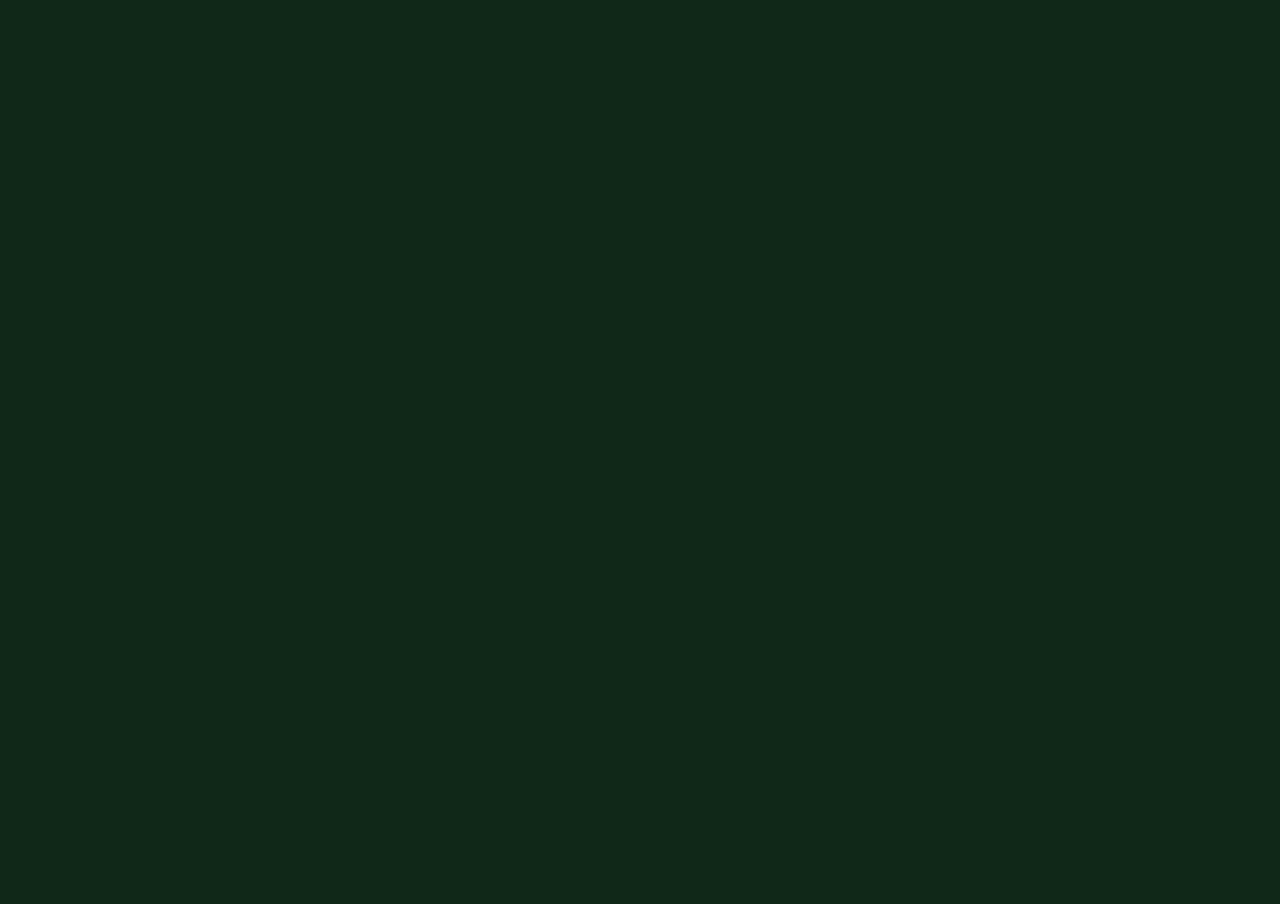
==== crates/drill-web/web/index.html @ 849eace8 "スマホでドリルを触れて、同じ部屋の位置を同期する Co-authored-by: HumanofD <daichingale@users.noreply.github.com>" ====
<!DOCTYPE html>
<html lang="ja">
  <head>
    <meta charset="utf-8" />
    <meta
      name="viewport"
      content="width=device-width, initial-scale=1, maximum-scale=1, user-scalable=no"
    />
    <title>DrillForge</title>
    <style>
      html,
      body {
        margin: 0;
        height: 100%;
        background: #102818;
        overflow: hidden;
      }
      canvas {
        width: 100%;
        height: 100%;
        touch-action: none;
      }
    </style>
  </head>
  <body>
    <canvas id="drillforge"></canvas>
    <script type="module">
      import init, { WebHandle } from "./pkg/drill_web.js";
      await init();
      const app = new WebHandle();
      await app.start(document.getElementById("drillforge"));
    </script>
  </body>
</html>
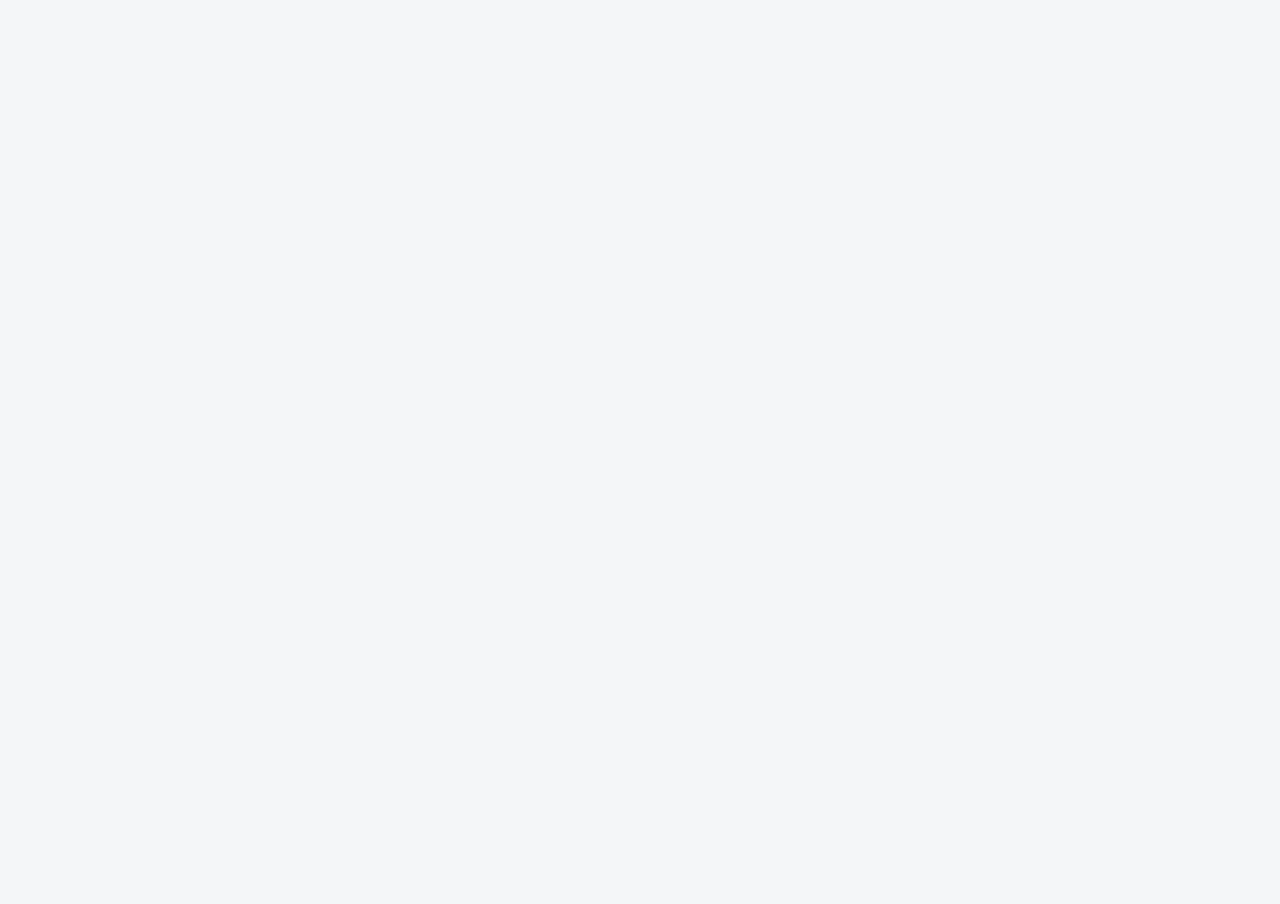
==== commit 9d6fe73c: "スマホの用紙を画面に合わせ、大きなボタンと共有リンクを足す Co-authored-by: HumanofD <daichingale@users.noreply.github.com>" ====
--- a/crates/drill-web/web/index.html
+++ b/crates/drill-web/web/index.html
@@ -1,10 +1,11 @@
 <!DOCTYPE html>
-<html lang="ja">
+<html lang="ja" translate="no" class="notranslate">
   <head>
     <meta charset="utf-8" />
+    <meta name="google" content="notranslate" />
     <meta
       name="viewport"
-      content="width=device-width, initial-scale=1, maximum-scale=1, user-scalable=no"
+      content="width=device-width, initial-scale=1, maximum-scale=1, user-scalable=no, viewport-fit=cover"
     />
     <title>DrillForge</title>
     <style>
@@ -12,8 +13,11 @@
       body {
         margin: 0;
         height: 100%;
-        background: #102818;
+        background: #f4f6f8;
         overflow: hidden;
+        box-sizing: border-box;
+        padding: env(safe-area-inset-top) env(safe-area-inset-right)
+          env(safe-area-inset-bottom) env(safe-area-inset-left);
       }
       canvas {
         width: 100%;
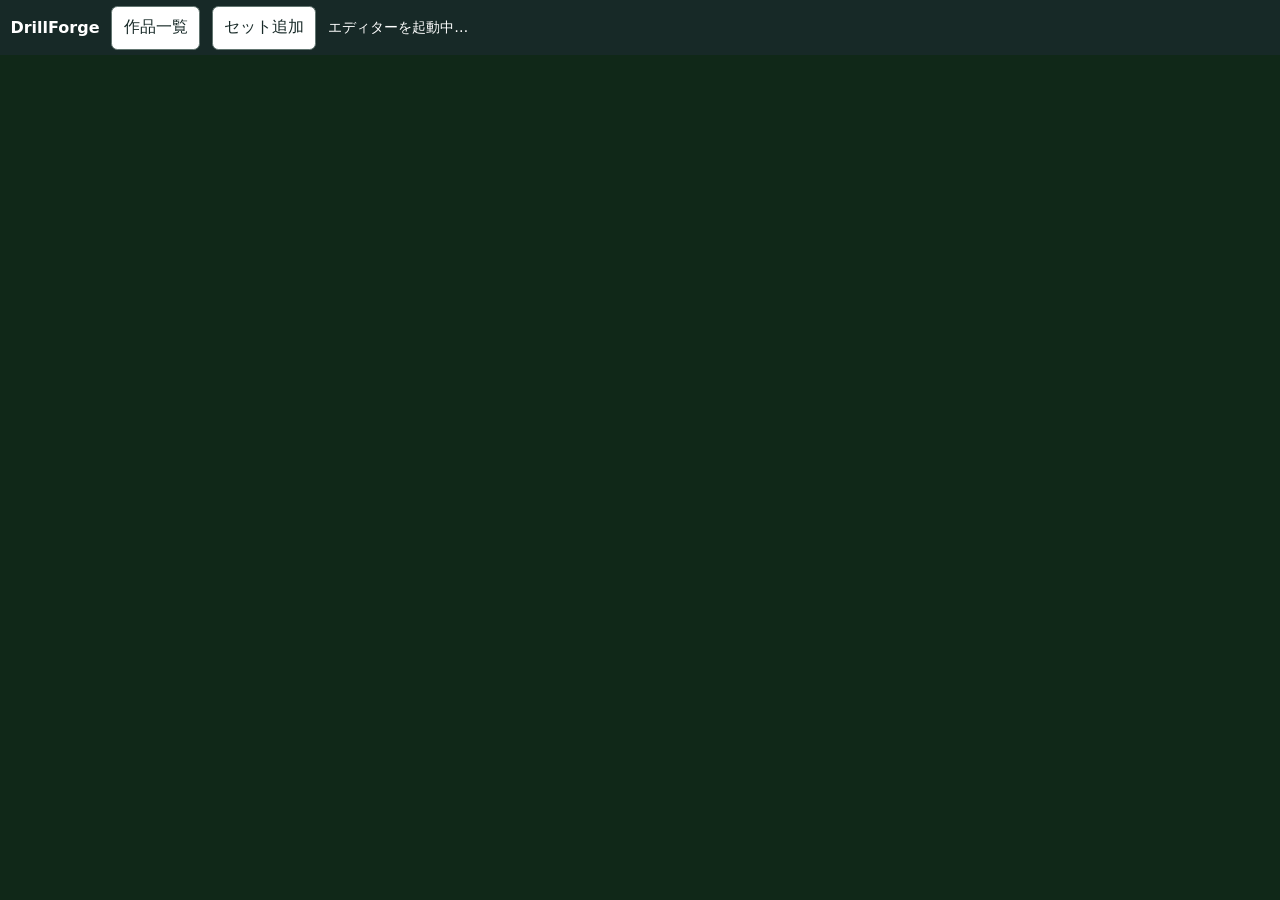
==== commit 045fe7c2: "Add browser project library and offline DrillForge build" ====
--- a/crates/drill-web/web/index.html
+++ b/crates/drill-web/web/index.html
@@ -1,38 +1,44 @@
-<!DOCTYPE html>
-<html lang="ja" translate="no" class="notranslate">
-  <head>
-    <meta charset="utf-8" />
-    <meta name="google" content="notranslate" />
-    <meta
-      name="viewport"
-      content="width=device-width, initial-scale=1, maximum-scale=1, user-scalable=no, viewport-fit=cover"
-    />
-    <title>DrillForge</title>
-    <style>
-      html,
-      body {
-        margin: 0;
-        height: 100%;
-        background: #f4f6f8;
-        overflow: hidden;
-        box-sizing: border-box;
-        padding: env(safe-area-inset-top) env(safe-area-inset-right)
-          env(safe-area-inset-bottom) env(safe-area-inset-left);
-      }
-      canvas {
-        width: 100%;
-        height: 100%;
-        touch-action: none;
-      }
-    </style>
-  </head>
-  <body>
-    <canvas id="drillforge"></canvas>
-    <script type="module">
-      import init, { WebHandle } from "./pkg/drill_web.js";
-      await init();
-      const app = new WebHandle();
-      await app.start(document.getElementById("drillforge"));
-    </script>
-  </body>
+<!doctype html>
+<html lang="ja">
+<head>
+  <meta charset="utf-8">
+  <meta name="viewport" content="width=device-width, initial-scale=1">
+  <title>DrillForge</title>
+  <link rel="stylesheet" href="./editor.css">
+</head>
+<body>
+  <header>
+    <strong>DrillForge</strong>
+    <button id="library-toggle" type="button" disabled>作品一覧</button>
+    <button id="add-set" type="button" disabled>セット追加</button>
+    <span id="status" role="status">エディターを起動中…</span>
+  </header>
+  <dialog id="library" aria-labelledby="library-title">
+    <form method="dialog"><button type="submit" aria-label="作品一覧を閉じる">閉じる</button></form>
+    <h1 id="library-title">このブラウザの作品</h1>
+    <form id="create">
+      <label for="title">作品名</label>
+      <input id="title" maxlength="120" required>
+      <label for="performers">人数</label>
+      <input id="performers" type="number" value="8" min="1" max="4000" required>
+      <button type="submit">新規作成</button>
+    </form>
+    <label for="import">DrillForge ファイルを読み込む</label>
+    <input id="import" type="file" accept=".json,.drill,.drillforge,application/json">
+    <ul id="projects"></ul>
+    <button type="button" id="export">編集中の作品を書き出す</button>
+    <p id="library-status" role="status"></p>
+  </dialog>
+  <dialog id="set-dialog" aria-labelledby="set-title">
+    <h2 id="set-title">最後の隊形をコピー</h2>
+    <form id="set-form">
+      <label for="counts">カウント数</label>
+      <input id="counts" type="number" value="16" min="1" max="256" required>
+      <button type="submit">追加</button>
+      <button type="submit" formmethod="dialog" formnovalidate>閉じる</button>
+    </form>
+  </dialog>
+  <canvas id="drillforge" aria-label="ドリル編集フィールド"></canvas>
+  <script type="module" src="./editor.mjs"></script>
+</body>
 </html>
--- a/crates/drill-web/web/editor.css
+++ b/crates/drill-web/web/editor.css
@@ -0,0 +1,85 @@
+:root {
+  color-scheme: light;
+  font: 16px system-ui, sans-serif;
+  color: #172927;
+  background: #102818;
+}
+
+body {
+  margin: 0;
+  height: 100dvh;
+  display: flex;
+  flex-direction: column;
+  overflow: hidden;
+}
+
+header {
+  display: flex;
+  align-items: center;
+  flex-wrap: wrap;
+  gap: .5rem .75rem;
+  padding: .35rem .65rem;
+  background: #172927;
+  color: white;
+}
+
+#status {
+  font-size: .875rem;
+}
+
+button, input {
+  box-sizing: border-box;
+  min-height: 44px;
+  font: inherit;
+}
+
+button {
+  padding: .35rem .7rem;
+  border: 1px solid #627570;
+  border-radius: .4rem;
+  background: white;
+  color: #172927;
+  cursor: pointer;
+}
+
+canvas {
+  width: 100%;
+  flex: 1;
+  min-height: 0;
+  touch-action: none;
+}
+
+dialog {
+  box-sizing: border-box;
+  width: min(34rem, calc(100% - 1rem));
+  max-height: 90dvh;
+  border: 0;
+  border-radius: .8rem;
+  padding: 1rem;
+}
+
+dialog::backdrop {
+  background: #101c1acc;
+}
+
+dialog h1 {
+  font-size: 1.35rem;
+}
+
+#create {
+  display: grid;
+  gap: .4rem;
+  margin-bottom: 1rem;
+}
+
+#projects {
+  padding: 0;
+  list-style: none;
+}
+
+#projects button {
+  width: 100%;
+  margin-block: .2rem;
+  text-align: start;
+  overflow-wrap: anywhere;
+}
